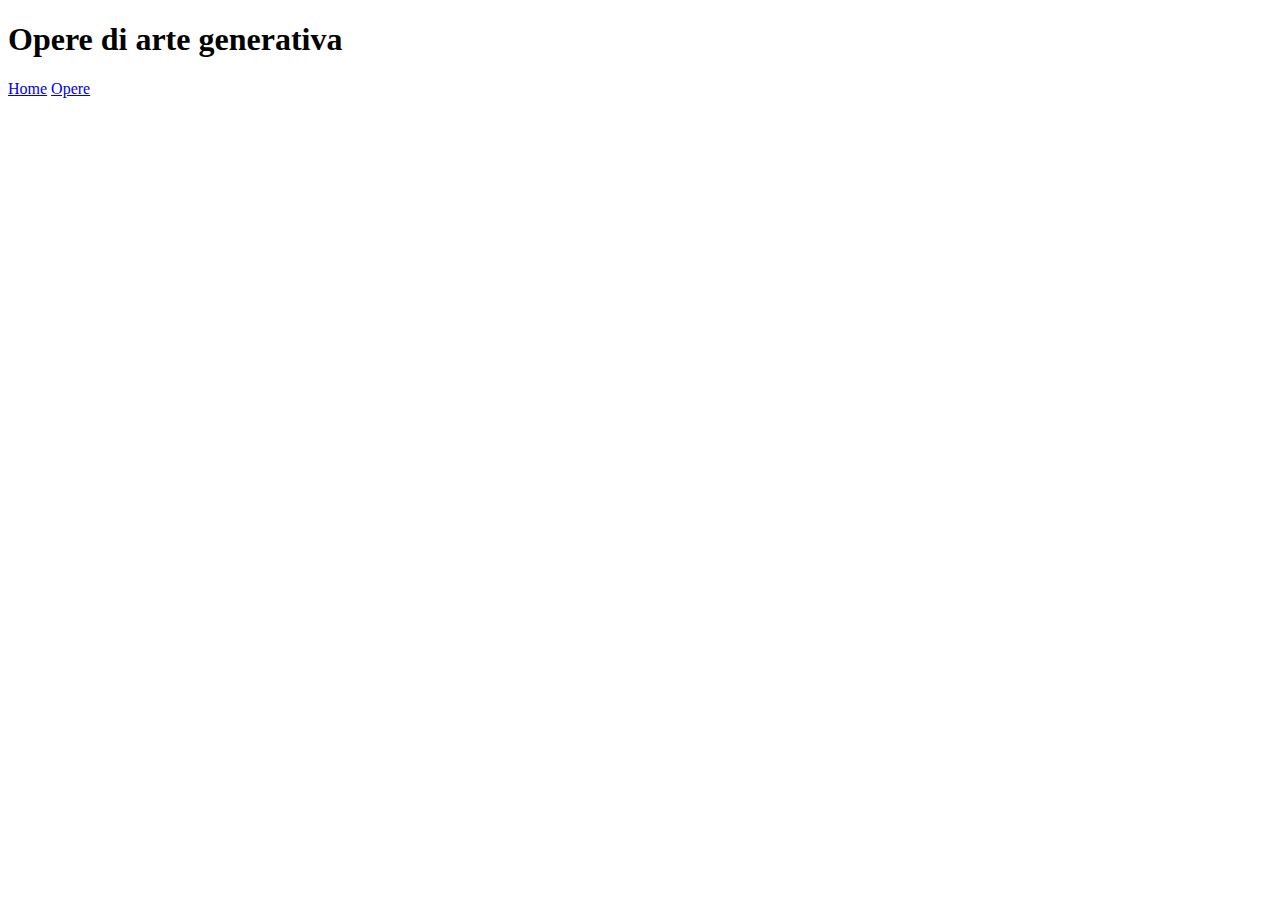
==== opere.html @ 3fc5a98a "aggiunta bio" ====
<!DOCTYPE html>
<html lang="en">
<head>
    <meta charset="UTF-8">
    <meta name="viewport" content="width=device-width, initial-scale=1.0">
    <title>Document</title>
</head>
<body>
    <header>
        <h1>Opere di arte generativa</h1>
        <nav>
            <a href="index.html">Home</a>
            <a href="opere.html">Opere</a>
        </nav>
    </header>
    <main>

    </main>
    <footer>

    </footer>
</body>
</html>
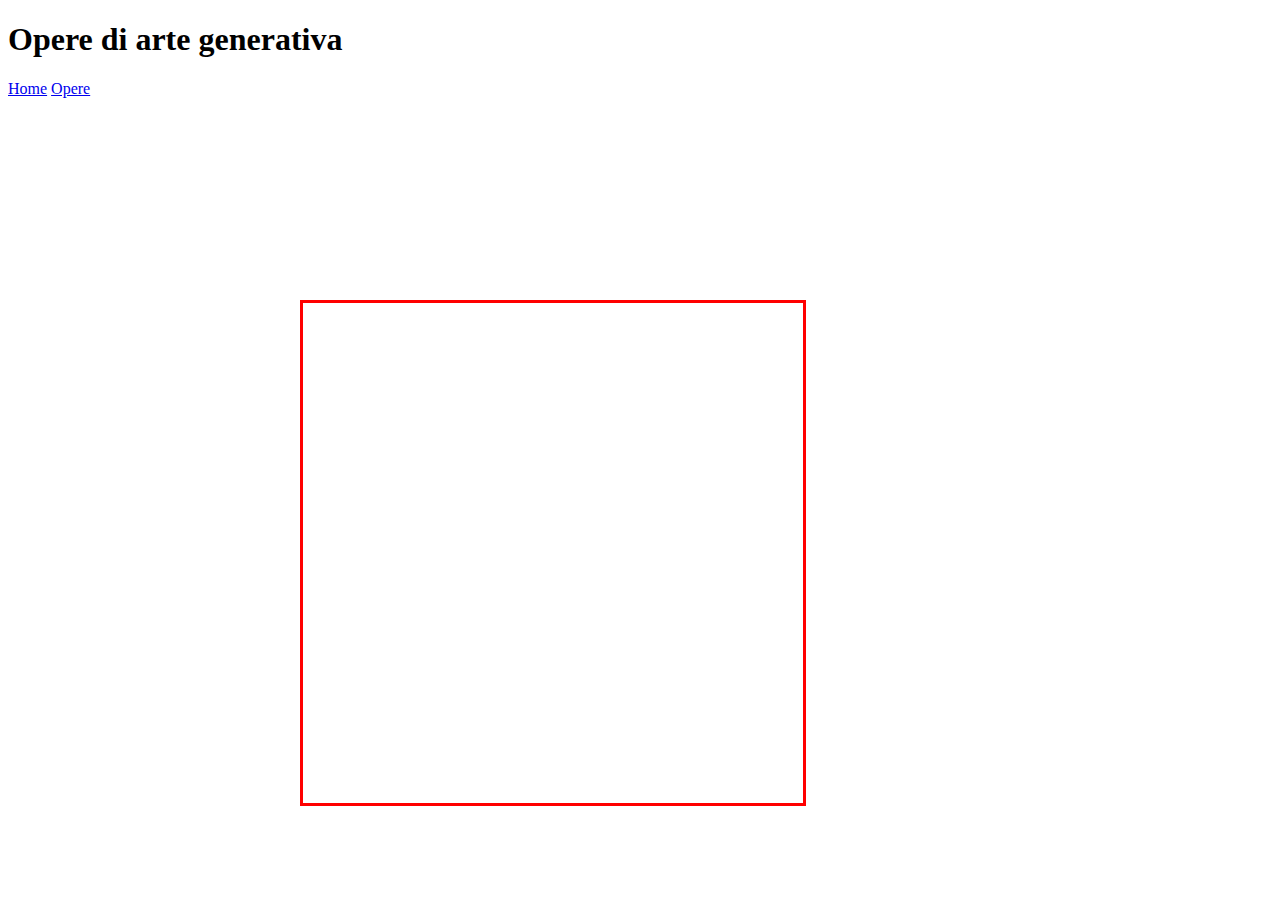
==== commit 065c5485: "css" ====
--- a/opere.html
+++ b/opere.html
@@ -4,6 +4,7 @@
     <meta charset="UTF-8">
     <meta name="viewport" content="width=device-width, initial-scale=1.0">
     <title>Document</title>
+    <link rel="stylesheet" href="style.css">
 </head>
 <body>
     <header>
@@ -14,7 +15,7 @@
         </nav>
     </header>
     <main>
-
+        <canvas class="foglio" width="500" height="500"></canvas>
     </main>
     <footer>
 
--- a/style.css
+++ b/style.css
@@ -0,0 +1,37 @@
+.intestazione{
+    background-color: deeppink;
+
+    border-style: solid;
+    border-width: 10px;
+    border-color: crimson;
+    border-radius: 30px;
+
+    text-align: center;
+
+    color: chartreuse;
+
+    padding: 8px;
+}
+
+.link-navigazione{
+    color: white;
+    font-size: 30px;
+    font-weight: bold;
+}
+
+
+.foglio{
+    border-style: solid;
+    border-color: red;
+    position: absolute;
+    top: 300px;
+    left: 300px;
+}
+
+.contenuto{
+    text-align: center;
+}
+
+.nome{
+    color: tomato;
+}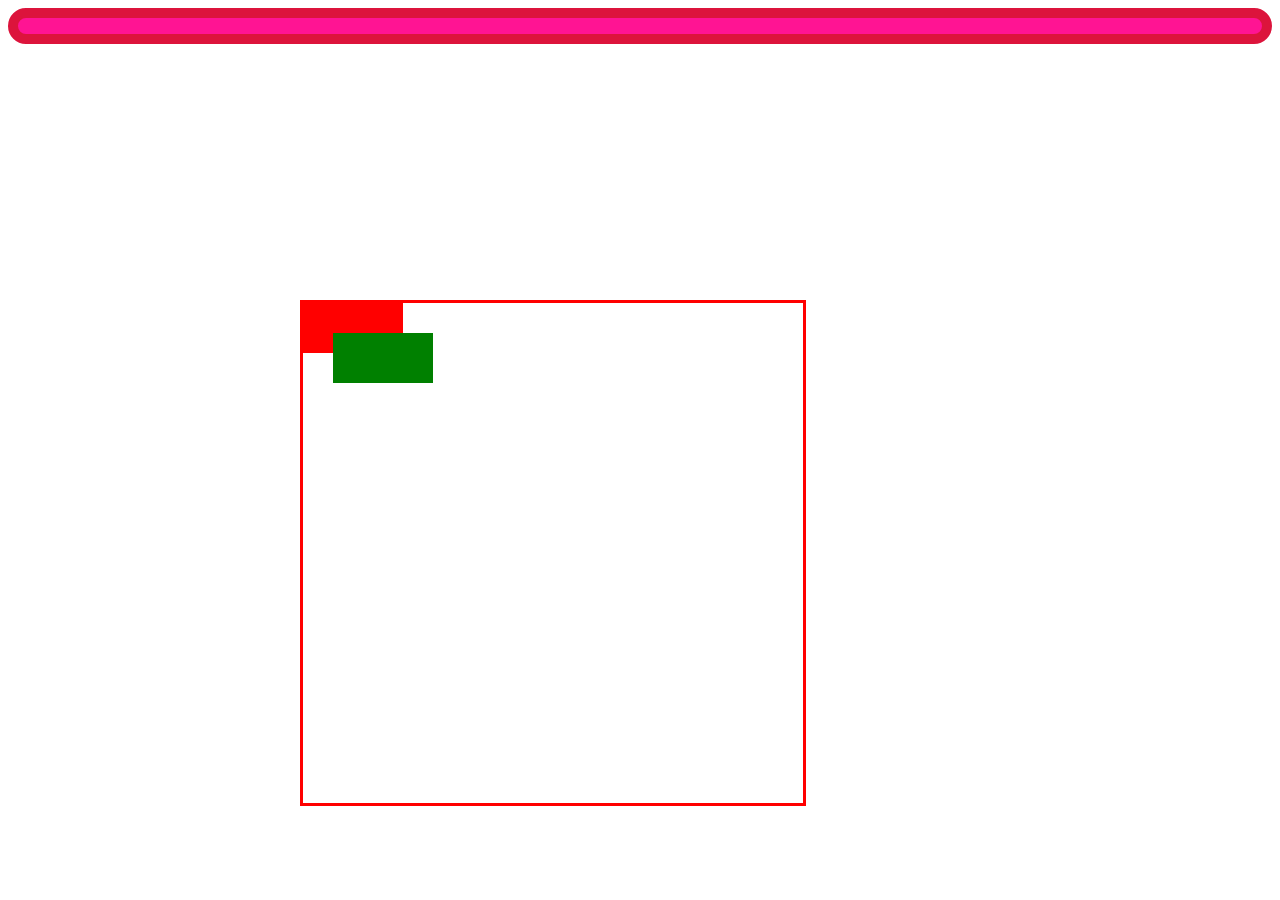
==== commit 3ea3d4fb: "disegno" ====
--- a/opere.html
+++ b/opere.html
@@ -7,18 +7,15 @@
     <link rel="stylesheet" href="style.css">
 </head>
 <body>
-    <header>
-        <h1>Opere di arte generativa</h1>
-        <nav>
-            <a href="index.html">Home</a>
-            <a href="opere.html">Opere</a>
-        </nav>
+    <header class="intestazione">
+
     </header>
-    <main>
-        <canvas class="foglio" width="500" height="500"></canvas>
+    <main class="contenuto">
+        <canvas id="foglio" class="foglio" width="500" height="500"></canvas>
     </main>
     <footer>
 
     </footer>
 </body>
+<script src="programma.js"></script>
 </html>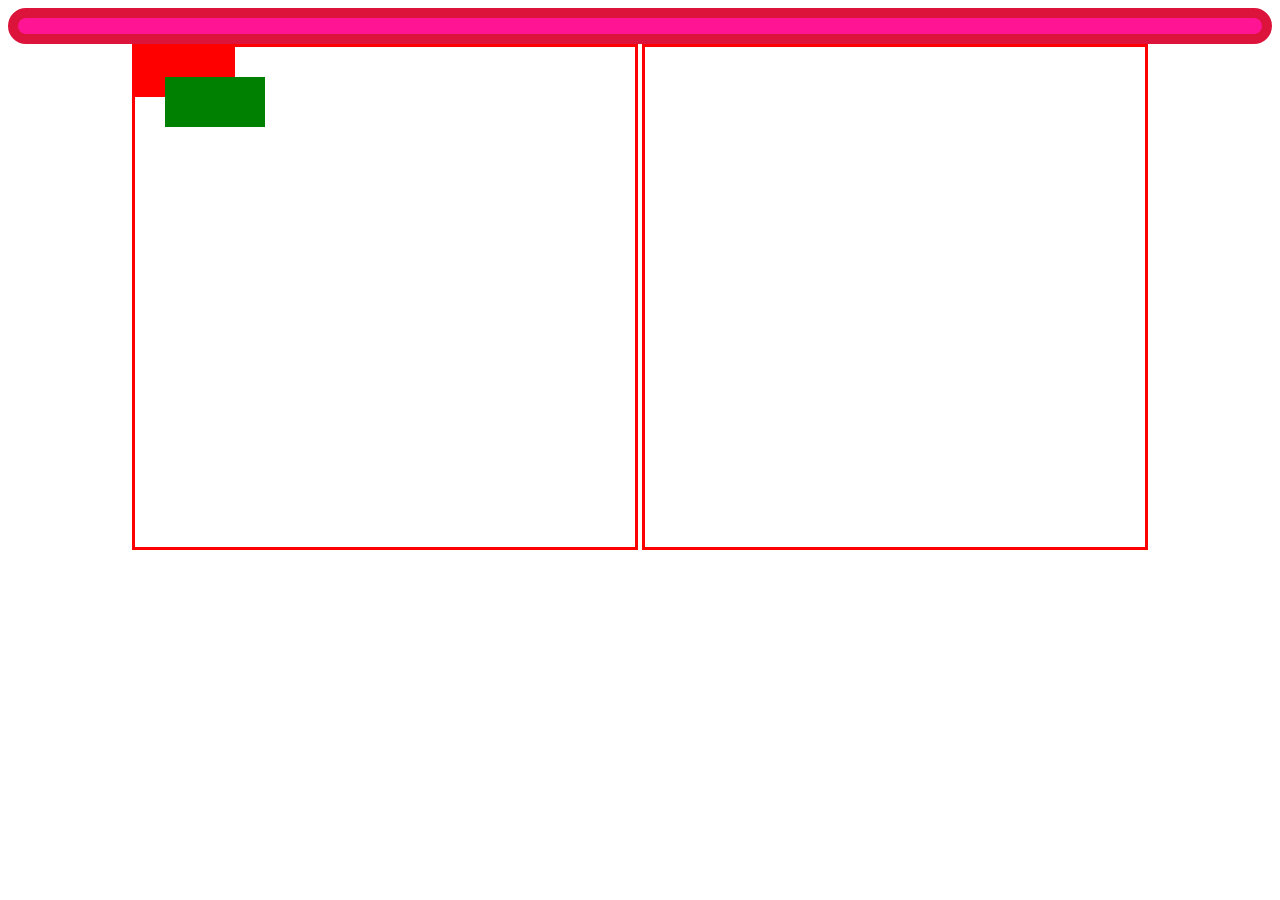
==== commit f149534b: "pubblicazione" ====
--- a/opere.html
+++ b/opere.html
@@ -12,6 +12,7 @@
     </header>
     <main class="contenuto">
         <canvas id="foglio" class="foglio" width="500" height="500"></canvas>
+        <canvas id="foglio2" class="foglio" width="500" height="500"></canvas>
     </main>
     <footer>
 
--- a/style.css
+++ b/style.css
@@ -23,9 +23,6 @@
 .foglio{
     border-style: solid;
     border-color: red;
-    position: absolute;
-    top: 300px;
-    left: 300px;
 }
 
 .contenuto{
